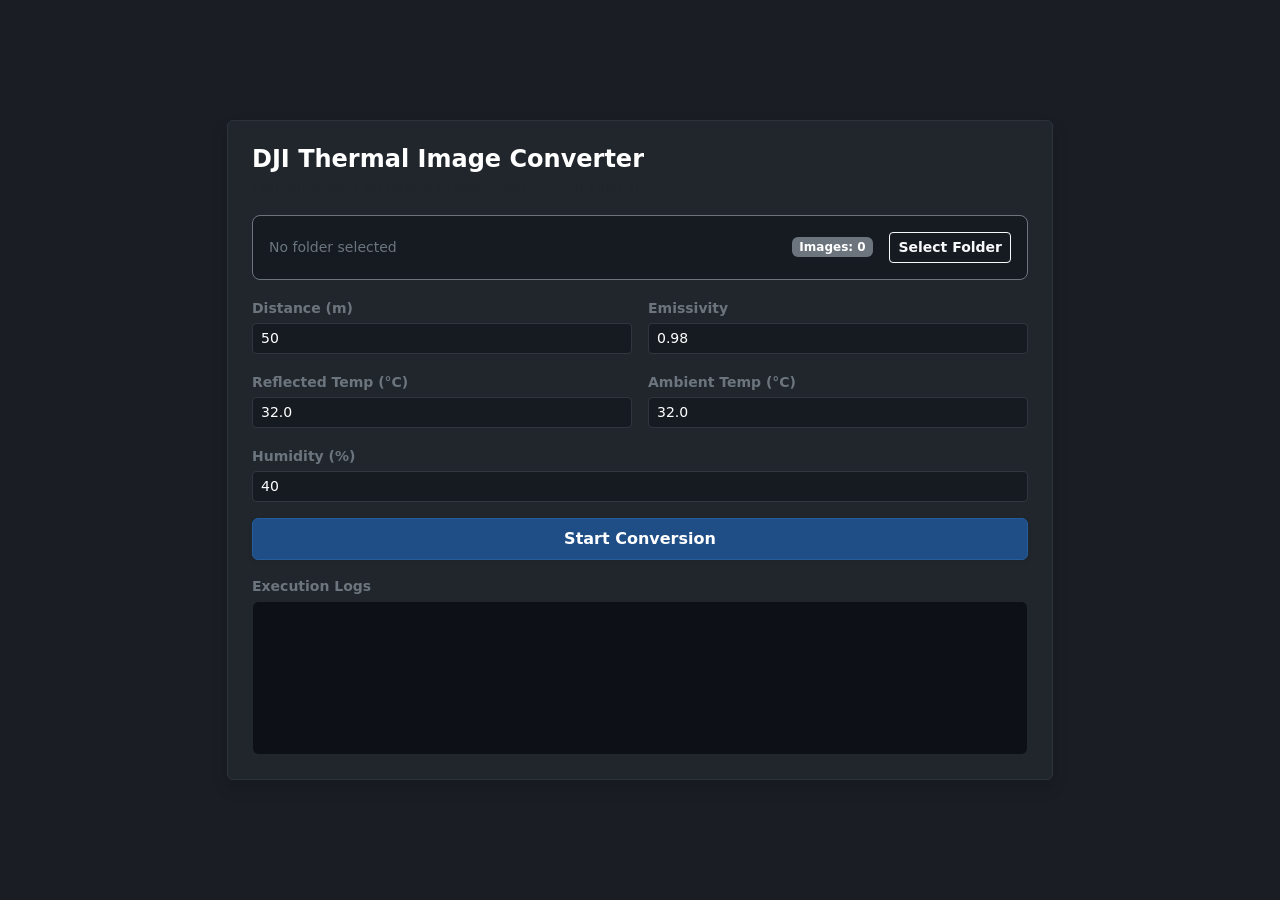
==== web/index.html @ 0217c8f5 "feat: initial release of Thermal Image Converter source code" ====
<!DOCTYPE html>
<html lang="en">
<head>
  <meta charset="UTF-8">
  <meta name="viewport" content="width=device-width, initial-scale=1.0">
  <title>DJI Thermal Converter</title>
  
  <link href="css/bootstrap.min.css" rel="stylesheet">
  
  <script type="text/javascript" src="/eel.js"></script>
  
  <style>
    /* Absolute height lock to prevent external window scrolling */
    body {
      background-color: #1a1e24; /* Deep dark charcoal background */
      height: 100vh;
      overflow: hidden;
    }
    /* Dark Mode parameters input override */
    .form-control-dark {
      background-color: #161b22 !important;
      border: 1px solid #30363d !important;
      color: #ffffff !important;
    }
    .form-control-dark:focus {
      border-color: #1f4e87 !important;
      box-shadow: none !important;
    }
    /* Matrix-style green execution logs console */
    #log {
      font-family: 'Courier New', Courier, monospace;
      font-size: 0.85rem;
      background-color: #0d1117 !important;
      color: #39d353 !important; /* Terminal green */
      border: 1px solid #21262d !important;
      resize: none;
    }
  </style>
</head>
<body class="d-flex align-items-center justify-content-center">

  <div class="container" style="max-width: 850px; height: 100vh; max-height: 660px;">
    <div class="card bg-dark text-light shadow border-secondary h-100 p-4 d-flex flex-column gap-3" style="background-color: #21262d !important; border-color: #2d333b !important;">
      
      <header class="text-start">
        <h1 class="h4 text-white fw-bold mb-1">DJI Thermal Image Converter</h1>
        <p class="text-muted small mb-0">Convert R-JPEG metadata to Radiometric 32-bit Float TIFFs</p>
      </header>

      <div class="p-3 rounded-3 d-flex align-items-center justify-content-between gap-3 border border-secondary" style="background-color: #161b22;">
        <span id="folderLabel" class="text-secondary small text-truncate flex-grow-1">No folder selected</span>
        <span id="imageCount" class="badge bg-secondary text-white">Images: 0</span>
        <button id="selectFolderBtn" class="btn btn-sm btn-outline-light fw-bold text-nowrap">Select Folder</button>
      </div>

      <div class="row g-3">
        <div class="col-6">
          <label class="form-label small fw-bold text-secondary mb-1">Distance (m)</label>
          <input type="number" id="distance" class="form-control form-control-sm form-control-dark" value="50">
        </div>
        <div class="col-6">
          <label class="form-label small fw-bold text-secondary mb-1">Emissivity</label>
          <input type="text" id="emissivity" class="form-control form-control-sm form-control-dark" value="0.98">
        </div>
        <div class="col-6">
          <label class="form-label small fw-bold text-secondary mb-1">Reflected Temp (°C)</label>
          <input type="text" id="reflected" class="form-control form-control-sm form-control-dark" value="32.0">
        </div>
        <div class="col-6">
          <label class="form-label small fw-bold text-secondary mb-1">Ambient Temp (°C)</label>
          <input type="text" id="ambient" class="form-control form-control-sm form-control-dark" value="32.0">
        </div>
        <div class="col-12">
          <label class="form-label small fw-bold text-secondary mb-1">Humidity (%)</label>
          <input type="text" id="humidity" class="form-control form-control-sm form-control-dark" value="40">
        </div>
      </div>

      <div>
        <button id="convertBtn" class="btn w-100 fw-bold py-2 shadow-sm text-white" style="background-color: #1f4e87; border-color: #245d9e;">Start Conversion</button>
      </div>

      <div id="progressWrap" class="p-2 rounded-3 border border-secondary" style="display: none; background-color: #161b22;">
        <div class="d-flex justify-content-between small fw-bold text-muted mb-1">
          <span>Processing Images</span>
          <span id="progressText" class="text-light">0 / 0</span>
        </div>
        <div class="progress bg-secondary" style="height: 8px;">
          <div id="progressFill" class="progress-bar progress-bar-striped progress-bar-animated bg-success" style="width: 0%;"></div>
        </div>
      </div>

      <div class="d-flex flex-column flex-grow-1 overflow-hidden">
        <label class="form-label small fw-bold text-secondary mb-1">Execution Logs</label>
        <div id="log" class="form-control flex-grow-1 overflow-auto p-3 text-start"></div>
      </div>

    </div>
  </div>

  <script src="js/bootstrap.bundle.min.js"></script>
  
  <script src="app.js"></script>
</body>
</html>
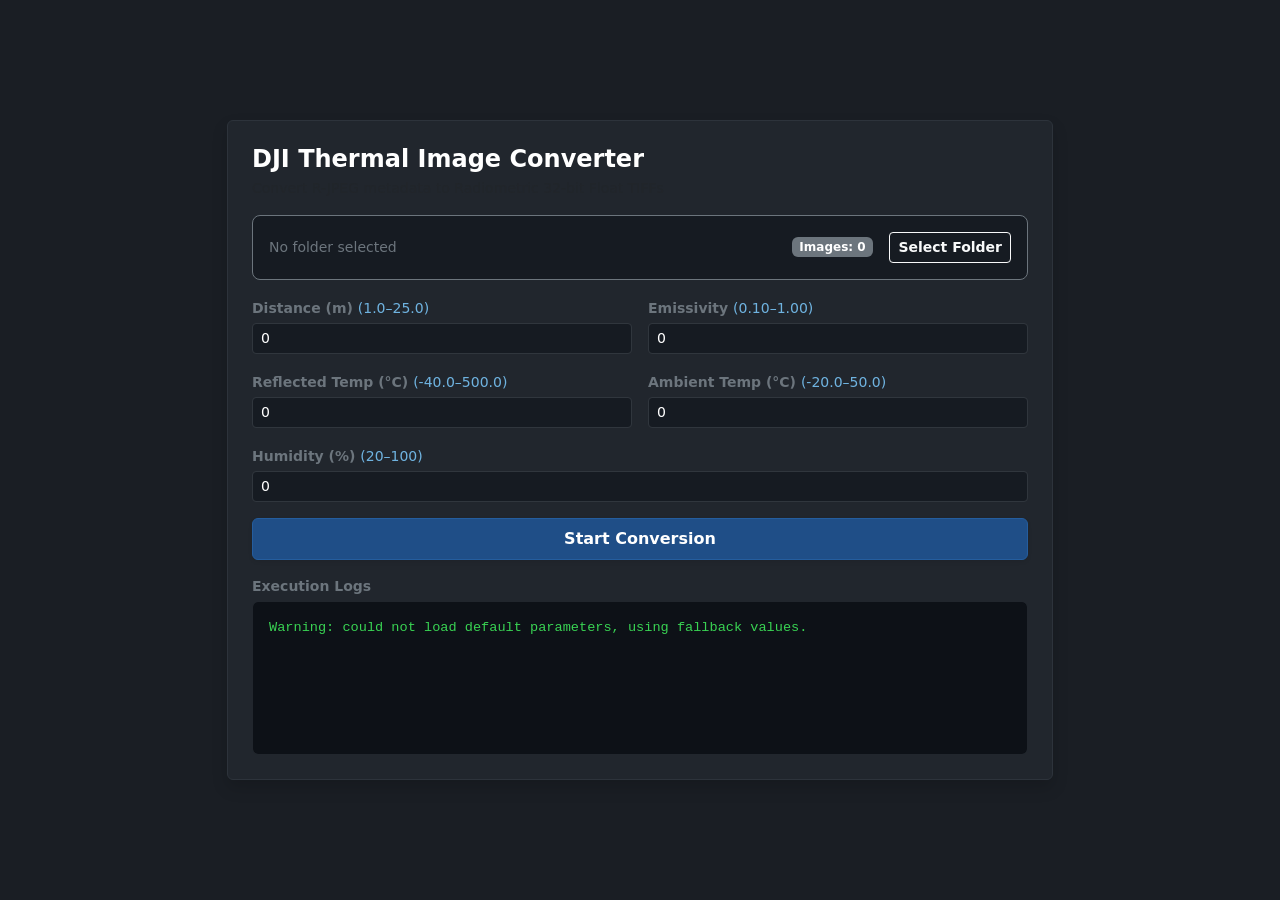
==== commit 85b67be0: "supported ranges of dji sdk are entegrated" ====
--- a/web/index.html
+++ b/web/index.html
@@ -3,20 +3,21 @@
 <head>
   <meta charset="UTF-8">
   <meta name="viewport" content="width=device-width, initial-scale=1.0">
+  <meta http-equiv="Cache-Control" content="no-cache, no-store, must-revalidate">
+  <meta http-equiv="Pragma" content="no-cache">
+  <meta http-equiv="Expires" content="0">
   <title>DJI Thermal Converter</title>
-  
+
   <link href="css/bootstrap.min.css" rel="stylesheet">
-  
+
   <script type="text/javascript" src="/eel.js"></script>
-  
+
   <style>
-    /* Absolute height lock to prevent external window scrolling */
     body {
-      background-color: #1a1e24; /* Deep dark charcoal background */
+      background-color: #1a1e24;
       height: 100vh;
       overflow: hidden;
     }
-    /* Dark Mode parameters input override */
     .form-control-dark {
       background-color: #161b22 !important;
       border: 1px solid #30363d !important;
@@ -26,14 +27,17 @@
       border-color: #1f4e87 !important;
       box-shadow: none !important;
     }
-    /* Matrix-style green execution logs console */
     #log {
       font-family: 'Courier New', Courier, monospace;
       font-size: 0.85rem;
       background-color: #0d1117 !important;
-      color: #39d353 !important; /* Terminal green */
+      color: #39d353 !important;
       border: 1px solid #21262d !important;
       resize: none;
+    }
+    .range-hint {
+      color: #6fb3e0;
+      font-weight: 400;
     }
   </style>
 </head>
@@ -41,7 +45,7 @@
 
   <div class="container" style="max-width: 850px; height: 100vh; max-height: 660px;">
     <div class="card bg-dark text-light shadow border-secondary h-100 p-4 d-flex flex-column gap-3" style="background-color: #21262d !important; border-color: #2d333b !important;">
-      
+
       <header class="text-start">
         <h1 class="h4 text-white fw-bold mb-1">DJI Thermal Image Converter</h1>
         <p class="text-muted small mb-0">Convert R-JPEG metadata to Radiometric 32-bit Float TIFFs</p>
@@ -55,24 +59,24 @@
 
       <div class="row g-3">
         <div class="col-6">
-          <label class="form-label small fw-bold text-secondary mb-1">Distance (m)</label>
-          <input type="number" id="distance" class="form-control form-control-sm form-control-dark" value="50">
+          <label class="form-label small fw-bold text-secondary mb-1">Distance (m) <span class="range-hint">(1.0–25.0)</span></label>
+          <input type="number" id="distance" class="form-control form-control-sm form-control-dark" value="0" min="1.0" max="25.0" step="0.1">
         </div>
         <div class="col-6">
-          <label class="form-label small fw-bold text-secondary mb-1">Emissivity</label>
-          <input type="text" id="emissivity" class="form-control form-control-sm form-control-dark" value="0.98">
+          <label class="form-label small fw-bold text-secondary mb-1">Emissivity <span class="range-hint">(0.10–1.00)</span></label>
+          <input type="number" id="emissivity" class="form-control form-control-sm form-control-dark" value="0" min="0.1" max="1.0" step="0.01">
         </div>
         <div class="col-6">
-          <label class="form-label small fw-bold text-secondary mb-1">Reflected Temp (°C)</label>
-          <input type="text" id="reflected" class="form-control form-control-sm form-control-dark" value="32.0">
+          <label class="form-label small fw-bold text-secondary mb-1">Reflected Temp (°C) <span class="range-hint">(-40.0–500.0)</span></label>
+          <input type="number" id="reflected" class="form-control form-control-sm form-control-dark" value="0" min="-40.0" max="500.0" step="0.1">
         </div>
         <div class="col-6">
-          <label class="form-label small fw-bold text-secondary mb-1">Ambient Temp (°C)</label>
-          <input type="text" id="ambient" class="form-control form-control-sm form-control-dark" value="32.0">
+          <label class="form-label small fw-bold text-secondary mb-1">Ambient Temp (°C) <span class="range-hint">(-20.0–50.0)</span></label>
+          <input type="number" id="ambient" class="form-control form-control-sm form-control-dark" value="0" min="-20.0" max="50.0" step="0.1">
         </div>
         <div class="col-12">
-          <label class="form-label small fw-bold text-secondary mb-1">Humidity (%)</label>
-          <input type="text" id="humidity" class="form-control form-control-sm form-control-dark" value="40">
+          <label class="form-label small fw-bold text-secondary mb-1">Humidity (%) <span class="range-hint">(20–100)</span></label>
+          <input type="number" id="humidity" class="form-control form-control-sm form-control-dark" value="0" min="20" max="100" step="1">
         </div>
       </div>
 
@@ -99,7 +103,6 @@
   </div>
 
   <script src="js/bootstrap.bundle.min.js"></script>
-  
   <script src="app.js"></script>
 </body>
 </html>
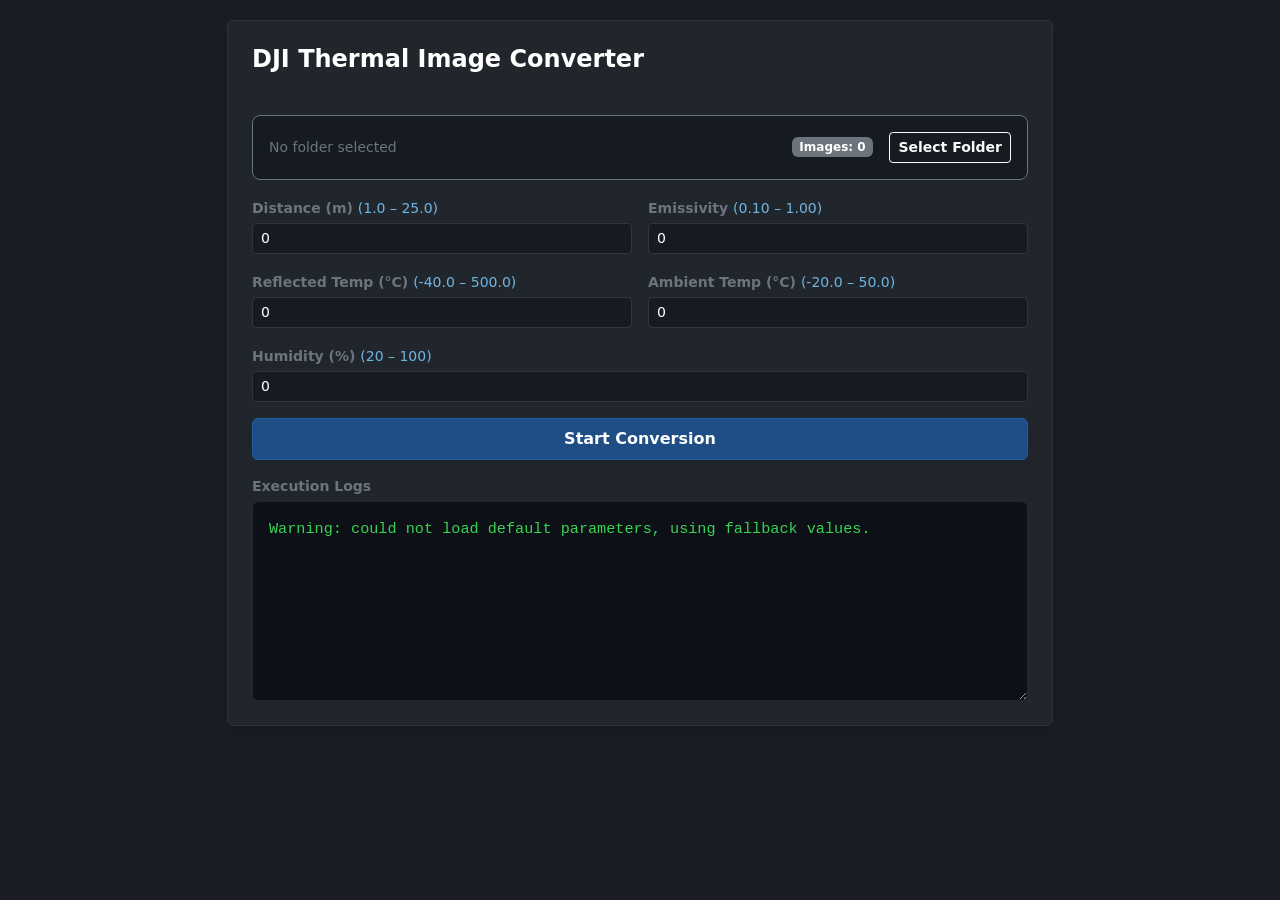
==== commit d60d4696: "execution logs screen and processing image bar color modified" ====
--- a/web/index.html
+++ b/web/index.html
@@ -15,8 +15,8 @@
   <style>
     body {
       background-color: #1a1e24;
-      height: 100vh;
-      overflow: hidden;
+      min-height: 100vh;
+      overflow-y: auto;
     }
     .form-control-dark {
       background-color: #161b22 !important;
@@ -29,11 +29,14 @@
     }
     #log {
       font-family: 'Courier New', Courier, monospace;
-      font-size: 0.85rem;
+      font-size: 0.95rem;
       background-color: #0d1117 !important;
       color: #39d353 !important;
       border: 1px solid #21262d !important;
-      resize: none;
+      resize: vertical;
+      min-height: 200px;
+      overflow-y: auto;
+      display: block;
     }
     .range-hint {
       color: #6fb3e0;
@@ -43,7 +46,7 @@
 </head>
 <body class="d-flex align-items-center justify-content-center">
 
-  <div class="container" style="max-width: 850px; height: 100vh; max-height: 660px;">
+  <div class="container" style="max-width: 850px; min-height: 100vh; padding-top: 20px; padding-bottom: 20px;">
     <div class="card bg-dark text-light shadow border-secondary h-100 p-4 d-flex flex-column gap-3" style="background-color: #21262d !important; border-color: #2d333b !important;">
 
       <header class="text-start">
@@ -59,23 +62,23 @@
 
       <div class="row g-3">
         <div class="col-6">
-          <label class="form-label small fw-bold text-secondary mb-1">Distance (m) <span class="range-hint">(1.0–25.0)</span></label>
+          <label class="form-label small fw-bold text-secondary mb-1">Distance (m) <span class="range-hint">(1.0 – 25.0)</span></label>
           <input type="number" id="distance" class="form-control form-control-sm form-control-dark" value="0" min="1.0" max="25.0" step="0.1">
         </div>
         <div class="col-6">
-          <label class="form-label small fw-bold text-secondary mb-1">Emissivity <span class="range-hint">(0.10–1.00)</span></label>
+          <label class="form-label small fw-bold text-secondary mb-1">Emissivity <span class="range-hint">(0.10 – 1.00)</span></label>
           <input type="number" id="emissivity" class="form-control form-control-sm form-control-dark" value="0" min="0.1" max="1.0" step="0.01">
         </div>
         <div class="col-6">
-          <label class="form-label small fw-bold text-secondary mb-1">Reflected Temp (°C) <span class="range-hint">(-40.0–500.0)</span></label>
+          <label class="form-label small fw-bold text-secondary mb-1">Reflected Temp (°C) <span class="range-hint">(-40.0 – 500.0)</span></label>
           <input type="number" id="reflected" class="form-control form-control-sm form-control-dark" value="0" min="-40.0" max="500.0" step="0.1">
         </div>
         <div class="col-6">
-          <label class="form-label small fw-bold text-secondary mb-1">Ambient Temp (°C) <span class="range-hint">(-20.0–50.0)</span></label>
+          <label class="form-label small fw-bold text-secondary mb-1">Ambient Temp (°C) <span class="range-hint">(-20.0 – 50.0)</span></label>
           <input type="number" id="ambient" class="form-control form-control-sm form-control-dark" value="0" min="-20.0" max="50.0" step="0.1">
         </div>
         <div class="col-12">
-          <label class="form-label small fw-bold text-secondary mb-1">Humidity (%) <span class="range-hint">(20–100)</span></label>
+          <label class="form-label small fw-bold text-secondary mb-1">Humidity (%) <span class="range-hint">(20 – 100)</span></label>
           <input type="number" id="humidity" class="form-control form-control-sm form-control-dark" value="0" min="20" max="100" step="1">
         </div>
       </div>
@@ -85,9 +88,9 @@
       </div>
 
       <div id="progressWrap" class="p-2 rounded-3 border border-secondary" style="display: none; background-color: #161b22;">
-        <div class="d-flex justify-content-between small fw-bold text-muted mb-1">
+        <div class="d-flex justify-content-between small fw-bold text-white mb-1">
           <span>Processing Images</span>
-          <span id="progressText" class="text-light">0 / 0</span>
+          <span id="progressText" class="text-white">0 / 0</span>
         </div>
         <div class="progress bg-secondary" style="height: 8px;">
           <div id="progressFill" class="progress-bar progress-bar-striped progress-bar-animated bg-success" style="width: 0%;"></div>
